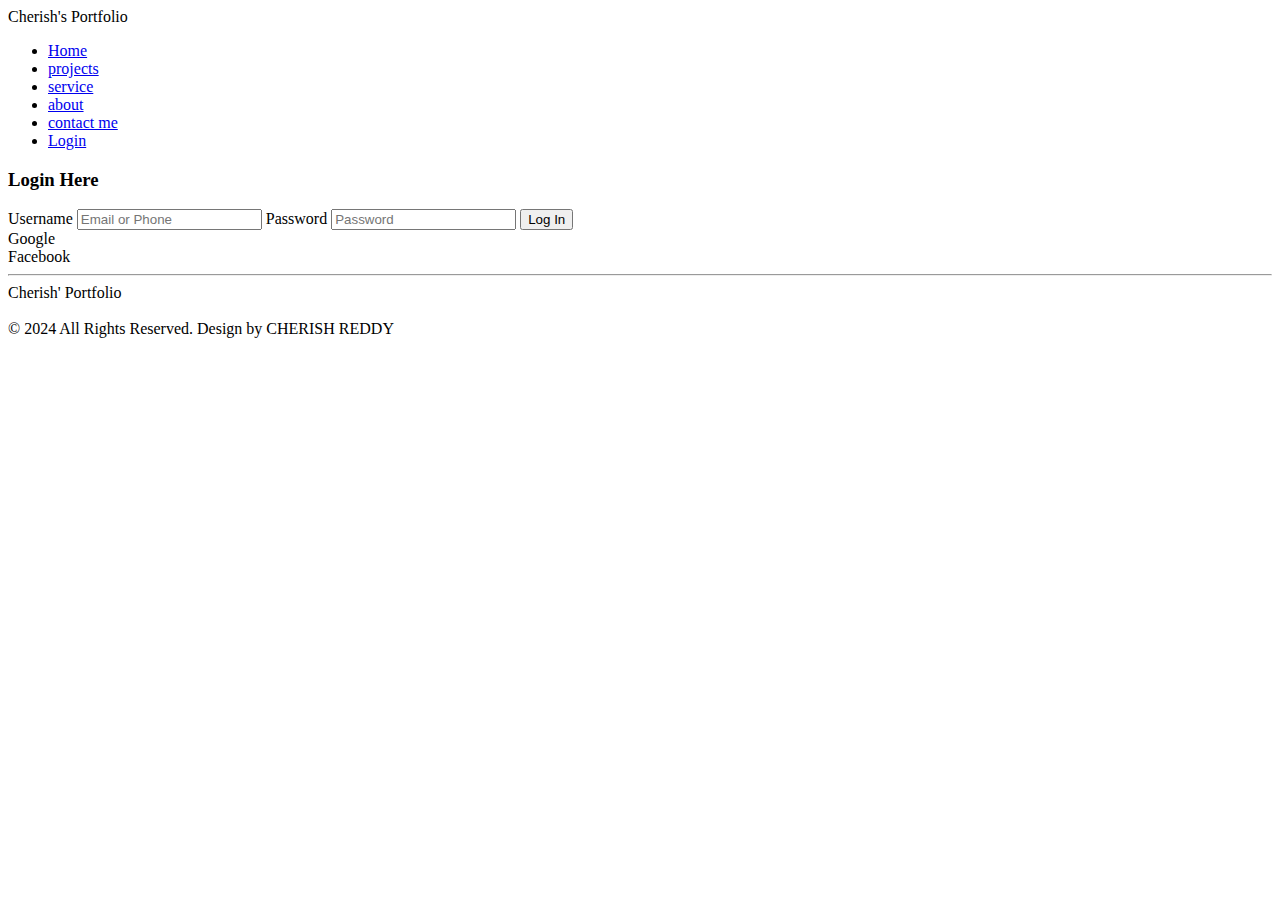
==== login.html @ 4b9c9a99 "Add files via upload" ====
<!DOCTYPE html>
<html lang="en">
  <!-- background-color: rgb(168, 195, 220); background-color: rgb(162, 187, 211); -->
  <head>
    <meta charset="UTF-8" />
    <meta name="viewport" content="width=device-width, initial-scale=1.0" />
    <title>Cherish portfolio</title>
    <link rel="preconnect" href="https://fonts.googleapis.com" />
    <link rel="preconnect" href="https://fonts.gstatic.com" crossorigin />
    <link
      href="https://fonts.googleapis.com/css2?family=Poppins:ital,wght@0,100;0,200;0,300;0,400;0,500;0,600;0,700;0,800;0,900;1,100;1,200;1,300;1,400;1,500;1,600;1,700;1,800;1,900&display=swap"
      rel="stylesheet"
    />
    <link rel="stylesheet" href="css/head.css" />
    <link rel="stylesheet" href="css/style.css" />
    <link rel="stylesheet" href="css/login.css">
    <link rel="stylesheet" href="css/foot.css">
  </head>
  <body>
    <header>
      <nav>
        <div class="left">Cherish's Portfolio</div>
        <div class="right">
          <ul>
            <li><a href="index.html">Home</a></li>
            <li><a href="project.html">projects</a></li>
            <li><a href="ser.html">service</a></li>
            <li><a href="about.html">about</a></li>
            <li><a href="contact.html">contact me </a></li>
            <li><a href="login.html">Login</a></li>
          </ul>
        </div>
      </nav>
    </header>
    <main>
      <div class="login-page">
        <form>
            <h3>Login Here</h3>
    
            <label for="username">Username</label>
            <input type="text" placeholder="Email or Phone" id="username">
    
            <label for="password">Password</label>
            <input type="password" placeholder="Password" id="password">
    
            <button>Log In</button>
            <div class="social">  
              <div class="go"><i class="fab fa-google"></i>  Google</div>
              <div class="fb"><i class="fab fa-facebook"></i>  Facebook</div>
            </div>
        </form>
      </div>
      <hr>
    </main>
    <div class="footer">
      <div class="foothead">Cherish' Portfolio <br></div> 
      <div class="smf">
         <a href="https://www.linkedin.com/in/cherish-reddy-4b8189252/"><img class="inf" src="assets/linkedin.png" alt=""></a>&nbsp;&nbsp;&nbsp;&nbsp;&nbsp;&nbsp;&nbsp;&nbsp;
         <a href="https://x.com/cherishreddy21?s=21"><img class="tweetf" src="assets/tweet.avif" alt=""></a>&nbsp;&nbsp;&nbsp;&nbsp;&nbsp;&nbsp;&nbsp;&nbsp;
         <a href="https://www.instagram.com/cherishreddy_1302/"><img class="instaf" src="assets/insta.png" alt=""></a>&nbsp;&nbsp;&nbsp;&nbsp;&nbsp;&nbsp;&nbsp;&nbsp;
         <a href="https://github.com/cherishreddy13"><img class="gitf" src="assets/git.png" alt=""></a>&nbsp;&nbsp;&nbsp;&nbsp;&nbsp;&nbsp;&nbsp;&nbsp;
      </div>
      <div class="copy">© 2024 All Rights Reserved. Design by CHERISH REDDY</div>
    </div>
    <article id="wrap">
      <article id="lightings">
        <div id="one">
          <div id="two">
            <div id="three">
              <div id="four">
                <div id="five">
                </div>
              </div>
            </div>
          </div>
        </div>
      </article>
  </body>
</html>
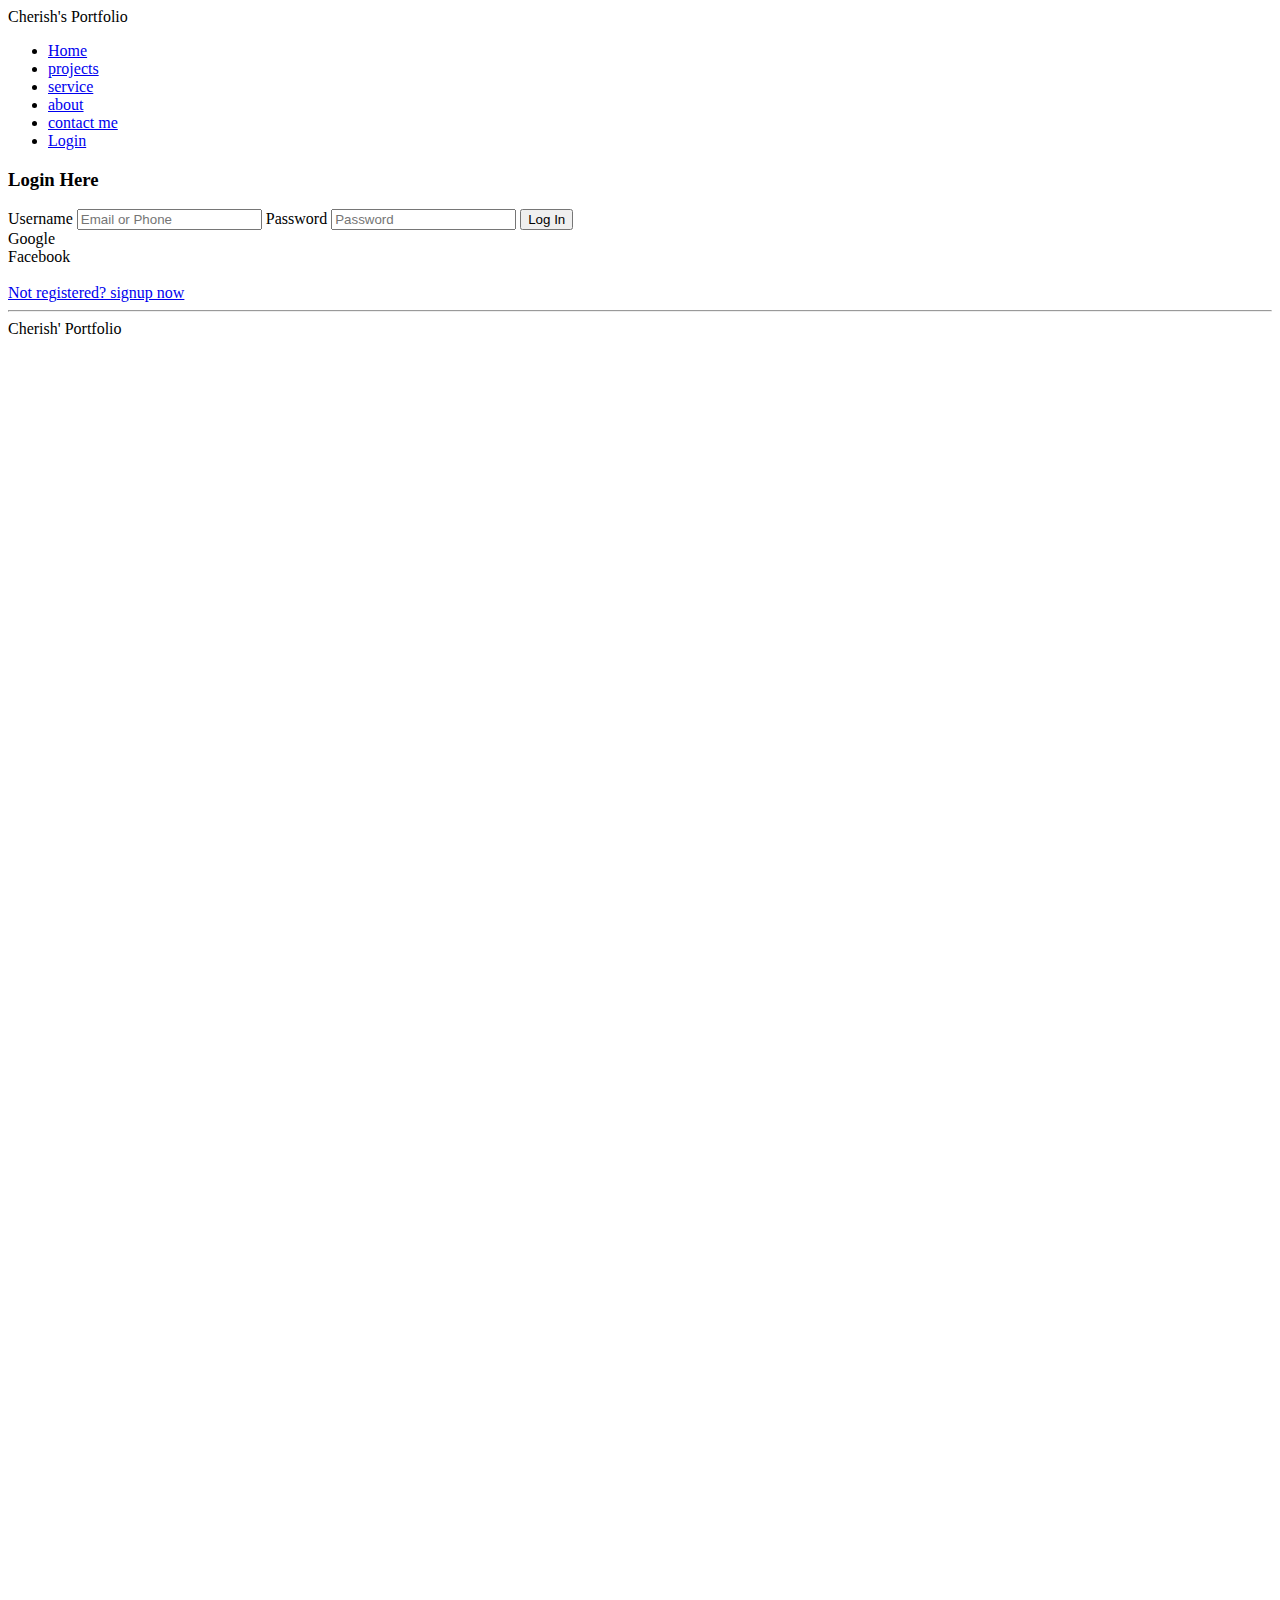
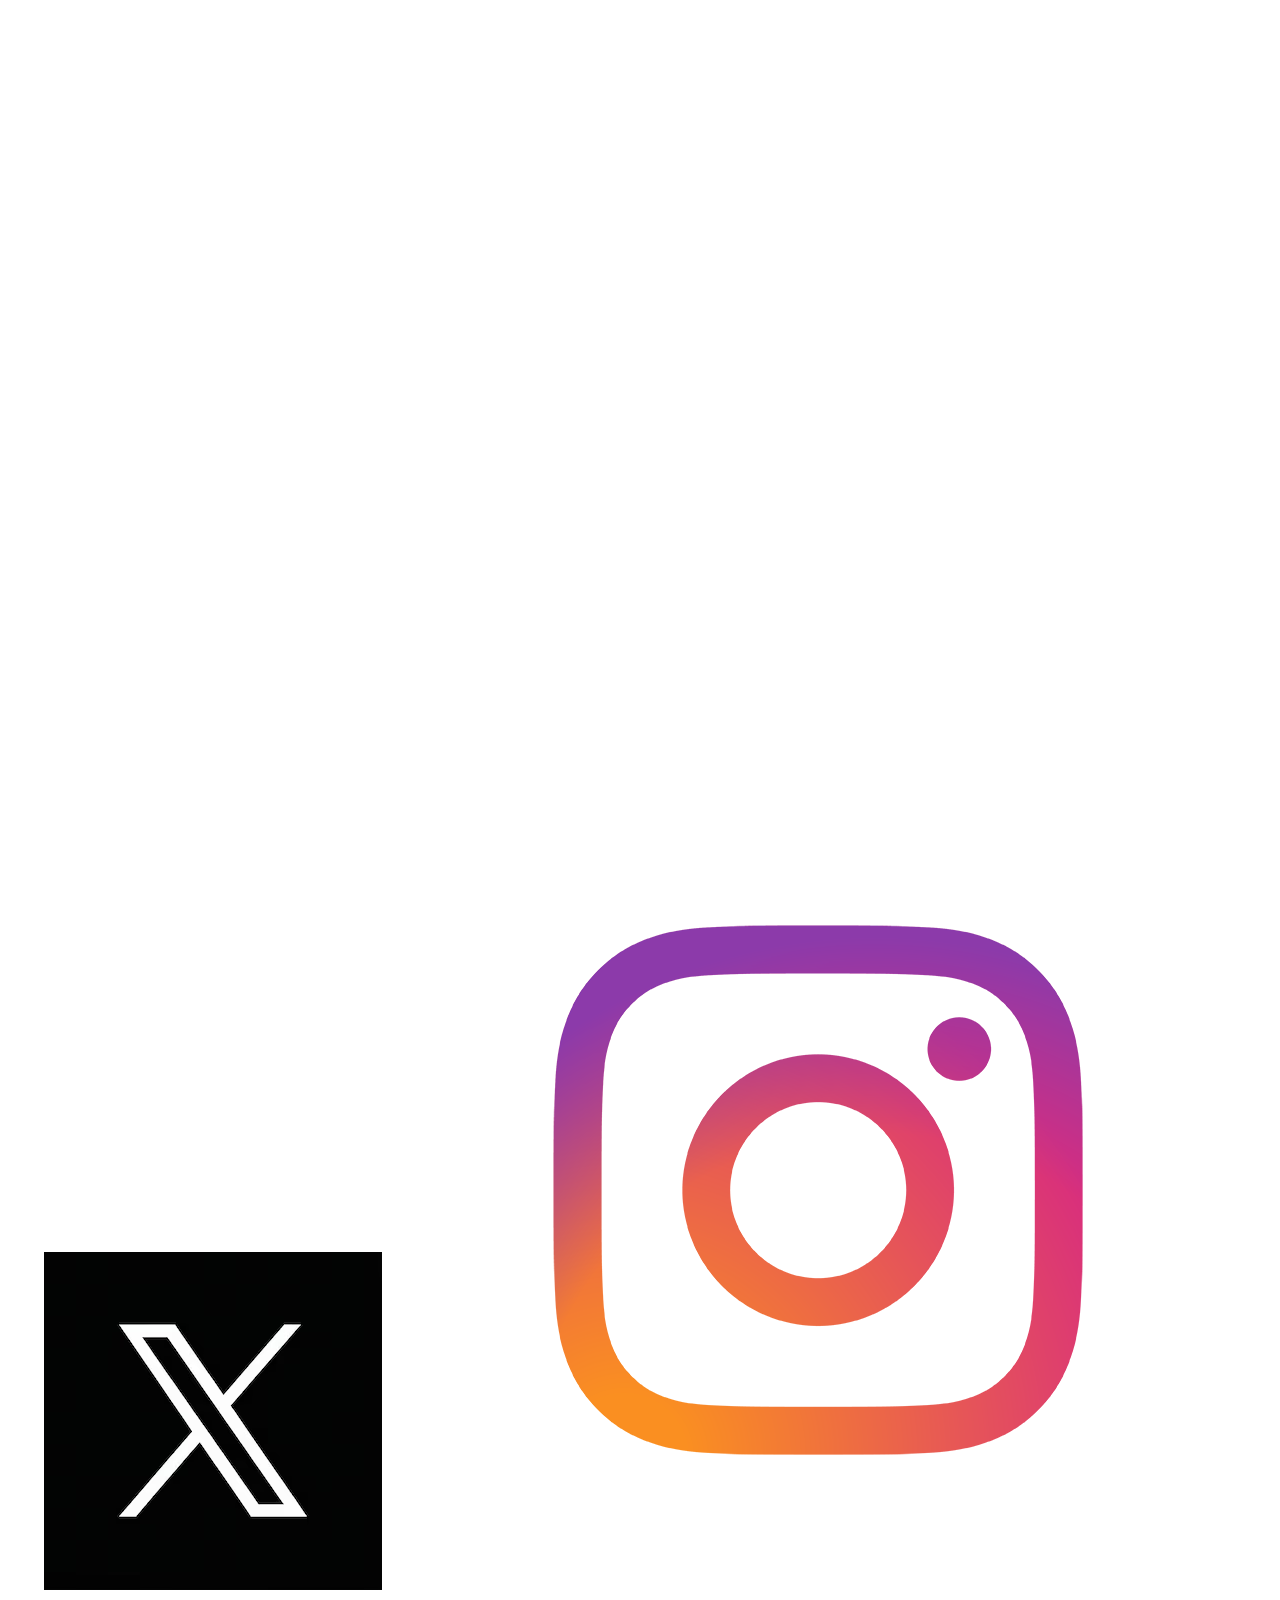
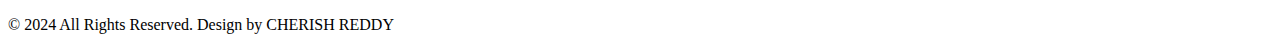
==== commit c8ecd059: "Update login.html" ====
--- a/login.html
+++ b/login.html
@@ -42,12 +42,13 @@
     
             <label for="password">Password</label>
             <input type="password" placeholder="Password" id="password">
-    
+
             <button>Log In</button>
             <div class="social">  
               <div class="go"><i class="fab fa-google"></i>  Google</div>
               <div class="fb"><i class="fab fa-facebook"></i>  Facebook</div>
-            </div>
+            </div><br>
+            <div class="signup"><a href="signup.html"> Not registered? signup now </a></div>
         </form>
       </div>
       <hr>
